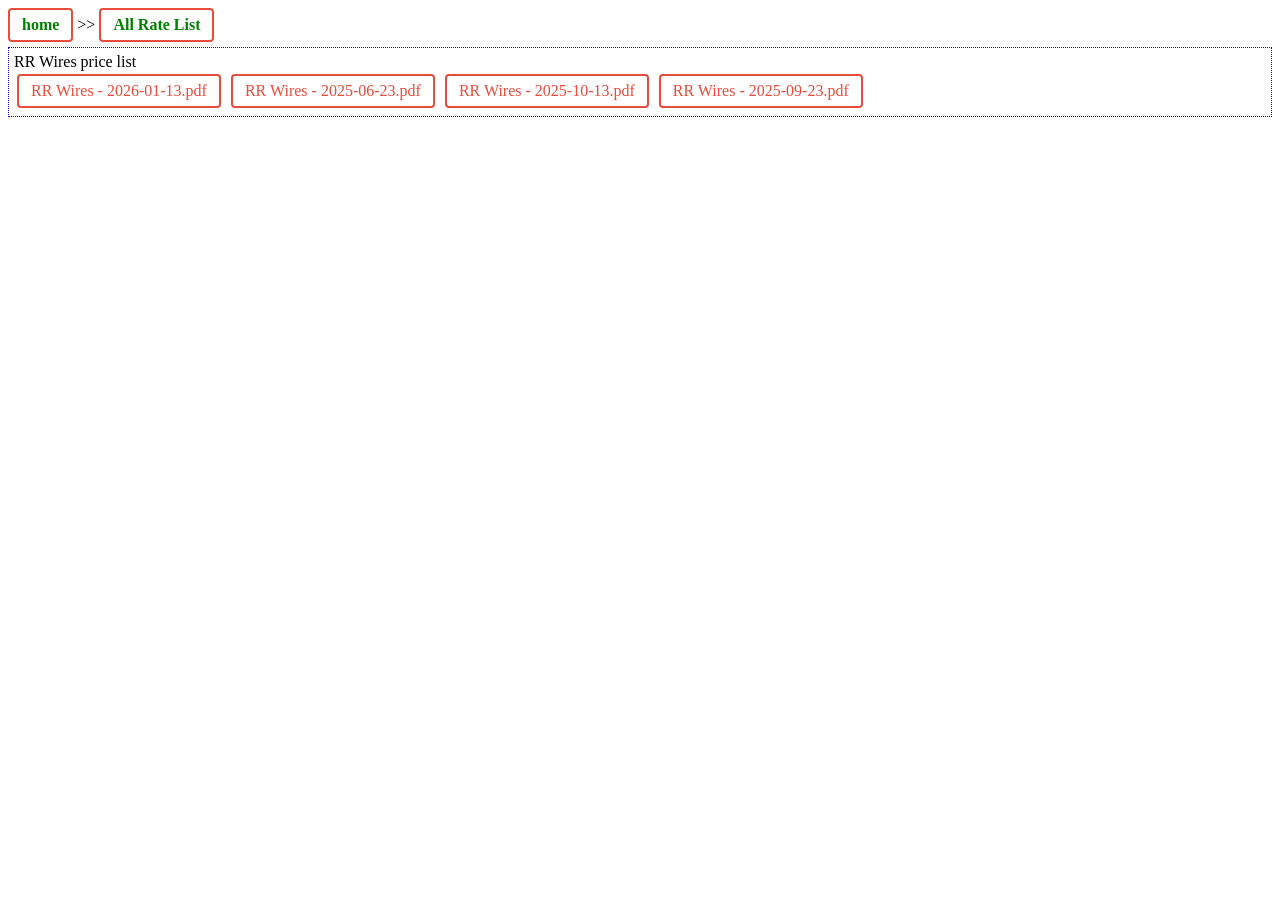
==== ratelists-wires.html @ 53b584e4 "Add files via upload" ====
<html>
<head>
  <title>Rate List - Wires</title>
  <link rel="stylesheet" href="comman-style.css">
</head>
  <body>
    <a class="navig-a" href="index.html">home</a>
		>> <a class="navig-a" href="ratelists.html" >All Rate List</a>

    <div class="card">
	<div class="card-header"> RR Wires price list </div>
	<div class="card-data"> 
		<a class="gdrive-file" href="https://drive.google.com/file/d/1wxP8mu70ZQMP7M3xgHQ1NjwHgCxrr729" >RR Wires - 2026-01-13.pdf</a>
		<a class="gdrive-file" href="https://drive.google.com/file/d/1LUGpYrbEdGHDAaOcAD4ZG0oD8upd-4ZW" >RR Wires - 2025-06-23.pdf</a>
		<a class="gdrive-file" href="https://drive.google.com/file/d/1YF7ztok8cMT7MjnWf1OMneZ2JbV-a-DB" >RR Wires - 2025-10-13.pdf</a>
		<a class="gdrive-file" href="https://drive.google.com/file/d/1T5KImSwTXS9byh_e9l71aOsDqLDTADZW" >RR Wires - 2025-09-23.pdf</a>
		</div>

</div>

  </body>
</html>
---- comman-style.css ----
.home-button, a.navig-a{
  color:red;
  display:inline-block;
}

.home-button:hover, a.navig-a{
  color:green;
  font-weight:bold;
}


a.gdrive-file{
  display:inline-block;
  /padding:3px; 
  margin:3px;
}

x.gdrive-file{
	border:1px dotted blue;
  color:red;
}

x.gdrive-file:hover{
	border:1px solid blue;
  color:green;
  font-weight:bold;
}

div.card:hover{
	background-color:#eeeeee;
}
div.card{
	border:1px dotted blue;
	margin-top:5px;
	padding:5px;
}


/*2. The Text Lift & Glow*/

del01_a {
  color: #2ecc71;
  text-decoration: none;
  display: inline-block; /* Required for transform vertical movement */
  transition: transform 0.3s ease, text-shadow 0.3s ease;
}

/* Move up and add shadow on hover */

del01_a:hover {
  transform: translateY(-3px);
  text-shadow: 0 4px 8px rgba(46, 204, 113, 0.4);
}


/* 1. The Underline Slide (Left to Right) */
del02_a {
  color: #0076ff;
  text-decoration: none;
  position: relative;
  font-weight: bold;
}

/* Create the pseudo-element underline */
del02_a::after {
  content: '';
  position: absolute;
  width: 100%;
  transform: scaleX(0);
  height: 2px;
  bottom: -2px;
  left: 0;
  background-color: #0076ff;
  transform-origin: bottom left;
  transition: transform 0.25s ease-out;
}



/*
3. The Background Grow (Button Effect)This transforms a standard text link into a solid, rounded button upon hover.css
*/
a {
  color: #e74c3c;
  text-decoration: none;
  padding: 6px 12px;
  border-radius: 4px;
  border: 2px solid #e74c3c;
  transition: background-color 2s ease, color 0.2s ease;
}

/* Invert colors on hover */
a:hover {
  background-color: #e74c3c;
  color: #ffffff;
}
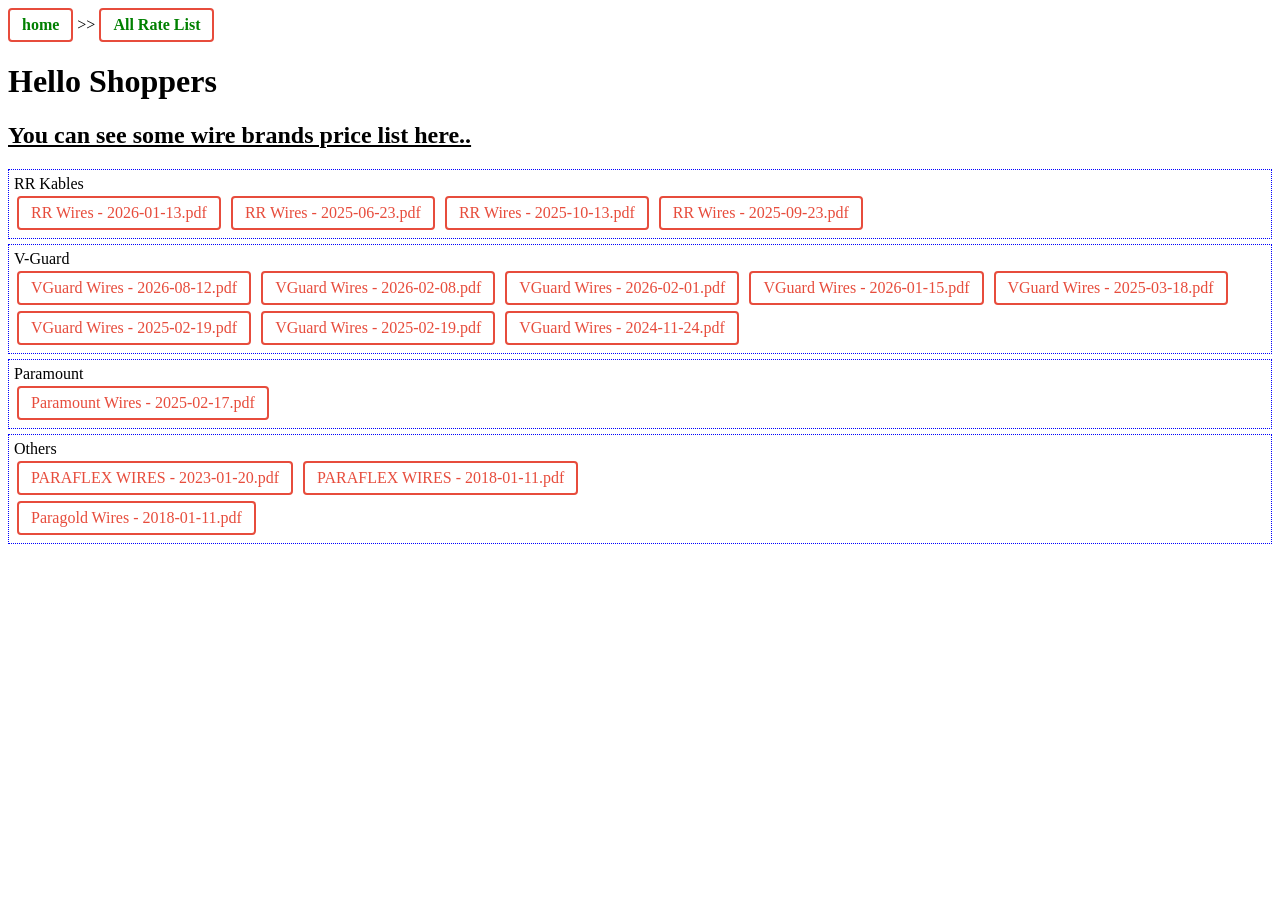
==== commit d9cf66b6: "Add files via upload" ====
--- a/ratelists-wires.html
+++ b/ratelists-wires.html
@@ -6,17 +6,60 @@
   <body>
     <a class="navig-a" href="index.html">home</a>
 		>> <a class="navig-a" href="ratelists.html" >All Rate List</a>
+		
+		<h1>Hello Shoppers</h1>
+		<h2><U>You can see some wire brands price list here..</U></h2>
 
     <div class="card">
-	<div class="card-header"> RR Wires price list </div>
+	<div class="card-header"> RR Kables</div>
 	<div class="card-data"> 
 		<a class="gdrive-file" href="https://drive.google.com/file/d/1wxP8mu70ZQMP7M3xgHQ1NjwHgCxrr729" >RR Wires - 2026-01-13.pdf</a>
 		<a class="gdrive-file" href="https://drive.google.com/file/d/1LUGpYrbEdGHDAaOcAD4ZG0oD8upd-4ZW" >RR Wires - 2025-06-23.pdf</a>
 		<a class="gdrive-file" href="https://drive.google.com/file/d/1YF7ztok8cMT7MjnWf1OMneZ2JbV-a-DB" >RR Wires - 2025-10-13.pdf</a>
 		<a class="gdrive-file" href="https://drive.google.com/file/d/1T5KImSwTXS9byh_e9l71aOsDqLDTADZW" >RR Wires - 2025-09-23.pdf</a>
 		</div>
+	</div>
 
-</div>
+    <div class="card">
+	<div class="card-header"> V-Guard </div>
+	<div class="card-data"> 
+		<a class="gdrive-file" href="https://drive.google.com/file/d/1CpEDqYt5F35kx4i3j4NNV9pkX8waIt9-" >VGuard Wires - 2026-08-12.pdf</a>
+		<a class="gdrive-file" href="https://drive.google.com/file/d/1DtTFTyggT7In3VpAXmR_McbOQt19Xzdf" >VGuard Wires - 2026-02-08.pdf</a>
+		<a class="gdrive-file" href="https://drive.google.com/file/d/10f2HKwdD6rPVAVQQOBFHGgBr5ZtjscDq" >VGuard Wires - 2026-02-01.pdf</a>
+		<a class="gdrive-file" href="https://drive.google.com/file/d/1X5ekpNgLOeOddiAZqPCpBZFtoV67KXJM" >VGuard Wires - 2026-01-15.pdf</a>
+		<a class="gdrive-file" href="https://drive.google.com/file/d/1_ba1-sLc2mr-e8nWqFsiU3OuICjQjhC-" >VGuard Wires - 2025-03-18.pdf</a>
+		<a class="gdrive-file" href="https://drive.google.com/file/d/1X4LYEB7jc6qiF-GA5I-M9LWApeFXtqNt" >VGuard Wires - 2025-02-19.pdf</a>
+		<a class="gdrive-file" href="https://drive.google.com/file/d/19lYpoYk2PCneO0YuFx99y2ypzBzwVKO3" >VGuard Wires - 2025-02-19.pdf</a>
+		<a class="gdrive-file" href="https://drive.google.com/file/d/1sJ29GkpKItlawTGMVfEQCuNNDXb-CDmJ" >VGuard Wires - 2024-11-24.pdf</a>
+	</div>
+	</div>
 
+    <div class="card">
+	<div class="card-header"> Paramount</div>
+	<div class="card-data"> 
+		<a class="gdrive-file" href="https://drive.google.com/file/d/1oJ800JxzRI7ZHelGgAy8svqzslkqrGLn" >Paramount Wires - 2025-02-17.pdf</a>
+	</div>
+	</div>
+
+    <div class="card">
+	<div class="card-header"> Others</div>
+	<div class="card-data"> 
+		<a class="gdrive-file" href="https://drive.google.com/file/d/1SSmuqxxAEoGNRVyILaU0JkxV9rI6d5AD" >PARAFLEX WIRES - 2023-01-20.pdf</a>
+		<a class="gdrive-file" href="https://drive.google.com/file/d/1i-s7HpZYGneWnjWt4Di8-y0Kuhu_qZQD" >PARAFLEX WIRES - 2018-01-11.pdf</a>
+		<br/>
+		<a class="gdrive-file" href="https://drive.google.com/file/d/1AgzWIxrNClPkPGEUEsdPmcpJgg6571cP" >Paragold Wires - 2018-01-11.pdf</a>
+	</div>
+	</div>
+
+
+
+<!-- 
+    <div class="card">
+	<div class="card-header"> </div>
+	<div class="card-data"> 
+		</div>
+	</div>
+
+-->
   </body>
 </html>
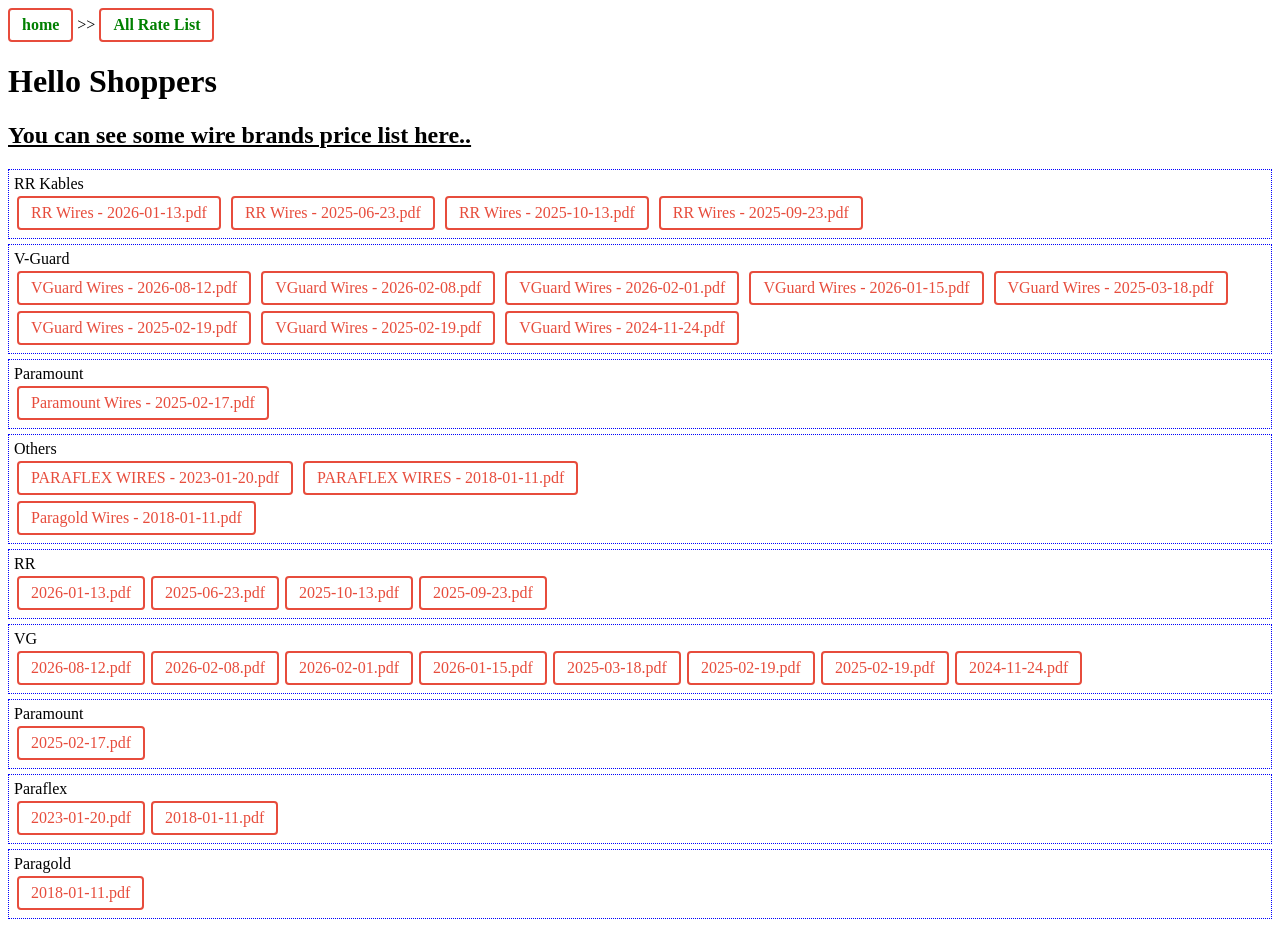
==== commit d053144a: "Update ratelists-wires.html" ====
--- a/ratelists-wires.html
+++ b/ratelists-wires.html
@@ -2,6 +2,7 @@
 <head>
   <title>Rate List - Wires</title>
   <link rel="stylesheet" href="comman-style.css">
+	<script src="wires-pl.js"></script>
 </head>
   <body>
     <a class="navig-a" href="index.html">home</a>
@@ -53,13 +54,8 @@
 
 
 
-<!-- 
-    <div class="card">
-	<div class="card-header"> </div>
-	<div class="card-data"> 
-		</div>
-	</div>
-
--->
+ <div id="output">ASD</div>
+		<script>document.getElementById("output").innerHTML=wirePriceHTML();</script>
+	  
   </body>
 </html>
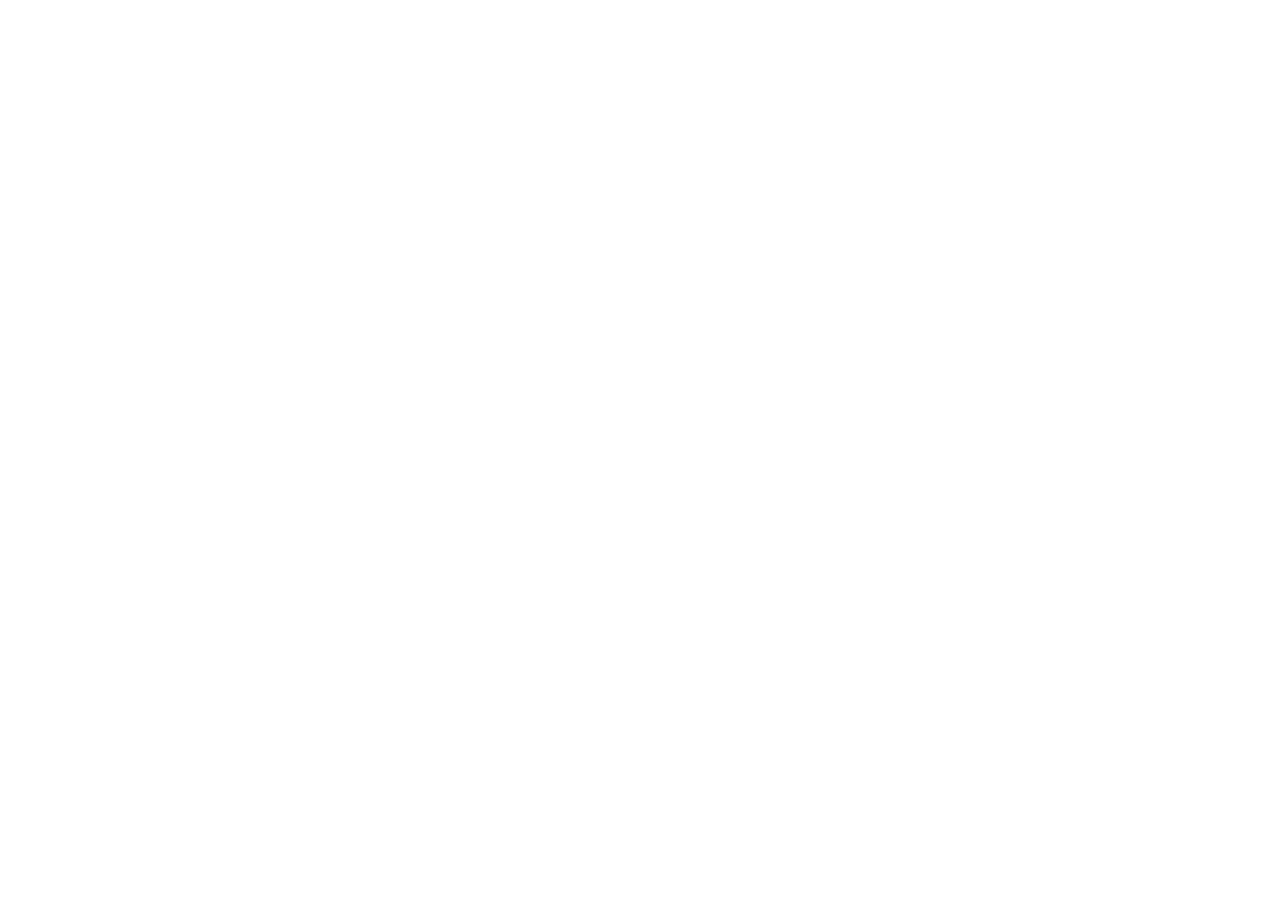
==== commit 25704382: "Update ratelists-wires.html" ====
--- a/ratelists-wires.html
+++ b/ratelists-wires.html
@@ -1,61 +1,15 @@
 <html>
 <head>
-  <title>Rate List - Wires</title>
-  <link rel="stylesheet" href="comman-style.css">
-	<script src="wires-pl.js"></script>
+	<title>Rate List - Wires</title>
+	<link rel="stylesheet" href="comman-style.css"/>
+	<script src="wires-pl.js"/>
 </head>
   <body>
     <a class="navig-a" href="index.html">home</a>
 		>> <a class="navig-a" href="ratelists.html" >All Rate List</a>
-		
 		<h1>Hello Shoppers</h1>
 		<h2><U>You can see some wire brands price list here..</U></h2>
-
-    <div class="card">
-	<div class="card-header"> RR Kables</div>
-	<div class="card-data"> 
-		<a class="gdrive-file" href="https://drive.google.com/file/d/1wxP8mu70ZQMP7M3xgHQ1NjwHgCxrr729" >RR Wires - 2026-01-13.pdf</a>
-		<a class="gdrive-file" href="https://drive.google.com/file/d/1LUGpYrbEdGHDAaOcAD4ZG0oD8upd-4ZW" >RR Wires - 2025-06-23.pdf</a>
-		<a class="gdrive-file" href="https://drive.google.com/file/d/1YF7ztok8cMT7MjnWf1OMneZ2JbV-a-DB" >RR Wires - 2025-10-13.pdf</a>
-		<a class="gdrive-file" href="https://drive.google.com/file/d/1T5KImSwTXS9byh_e9l71aOsDqLDTADZW" >RR Wires - 2025-09-23.pdf</a>
-		</div>
-	</div>
-
-    <div class="card">
-	<div class="card-header"> V-Guard </div>
-	<div class="card-data"> 
-		<a class="gdrive-file" href="https://drive.google.com/file/d/1CpEDqYt5F35kx4i3j4NNV9pkX8waIt9-" >VGuard Wires - 2026-08-12.pdf</a>
-		<a class="gdrive-file" href="https://drive.google.com/file/d/1DtTFTyggT7In3VpAXmR_McbOQt19Xzdf" >VGuard Wires - 2026-02-08.pdf</a>
-		<a class="gdrive-file" href="https://drive.google.com/file/d/10f2HKwdD6rPVAVQQOBFHGgBr5ZtjscDq" >VGuard Wires - 2026-02-01.pdf</a>
-		<a class="gdrive-file" href="https://drive.google.com/file/d/1X5ekpNgLOeOddiAZqPCpBZFtoV67KXJM" >VGuard Wires - 2026-01-15.pdf</a>
-		<a class="gdrive-file" href="https://drive.google.com/file/d/1_ba1-sLc2mr-e8nWqFsiU3OuICjQjhC-" >VGuard Wires - 2025-03-18.pdf</a>
-		<a class="gdrive-file" href="https://drive.google.com/file/d/1X4LYEB7jc6qiF-GA5I-M9LWApeFXtqNt" >VGuard Wires - 2025-02-19.pdf</a>
-		<a class="gdrive-file" href="https://drive.google.com/file/d/19lYpoYk2PCneO0YuFx99y2ypzBzwVKO3" >VGuard Wires - 2025-02-19.pdf</a>
-		<a class="gdrive-file" href="https://drive.google.com/file/d/1sJ29GkpKItlawTGMVfEQCuNNDXb-CDmJ" >VGuard Wires - 2024-11-24.pdf</a>
-	</div>
-	</div>
-
-    <div class="card">
-	<div class="card-header"> Paramount</div>
-	<div class="card-data"> 
-		<a class="gdrive-file" href="https://drive.google.com/file/d/1oJ800JxzRI7ZHelGgAy8svqzslkqrGLn" >Paramount Wires - 2025-02-17.pdf</a>
-	</div>
-	</div>
-
-    <div class="card">
-	<div class="card-header"> Others</div>
-	<div class="card-data"> 
-		<a class="gdrive-file" href="https://drive.google.com/file/d/1SSmuqxxAEoGNRVyILaU0JkxV9rI6d5AD" >PARAFLEX WIRES - 2023-01-20.pdf</a>
-		<a class="gdrive-file" href="https://drive.google.com/file/d/1i-s7HpZYGneWnjWt4Di8-y0Kuhu_qZQD" >PARAFLEX WIRES - 2018-01-11.pdf</a>
-		<br/>
-		<a class="gdrive-file" href="https://drive.google.com/file/d/1AgzWIxrNClPkPGEUEsdPmcpJgg6571cP" >Paragold Wires - 2018-01-11.pdf</a>
-	</div>
-	</div>
-
-
-
- <div id="output">ASD</div>
+		<div id="output">ASD</div>
 		<script>document.getElementById("output").innerHTML=wirePriceHTML();</script>
-	  
   </body>
 </html>
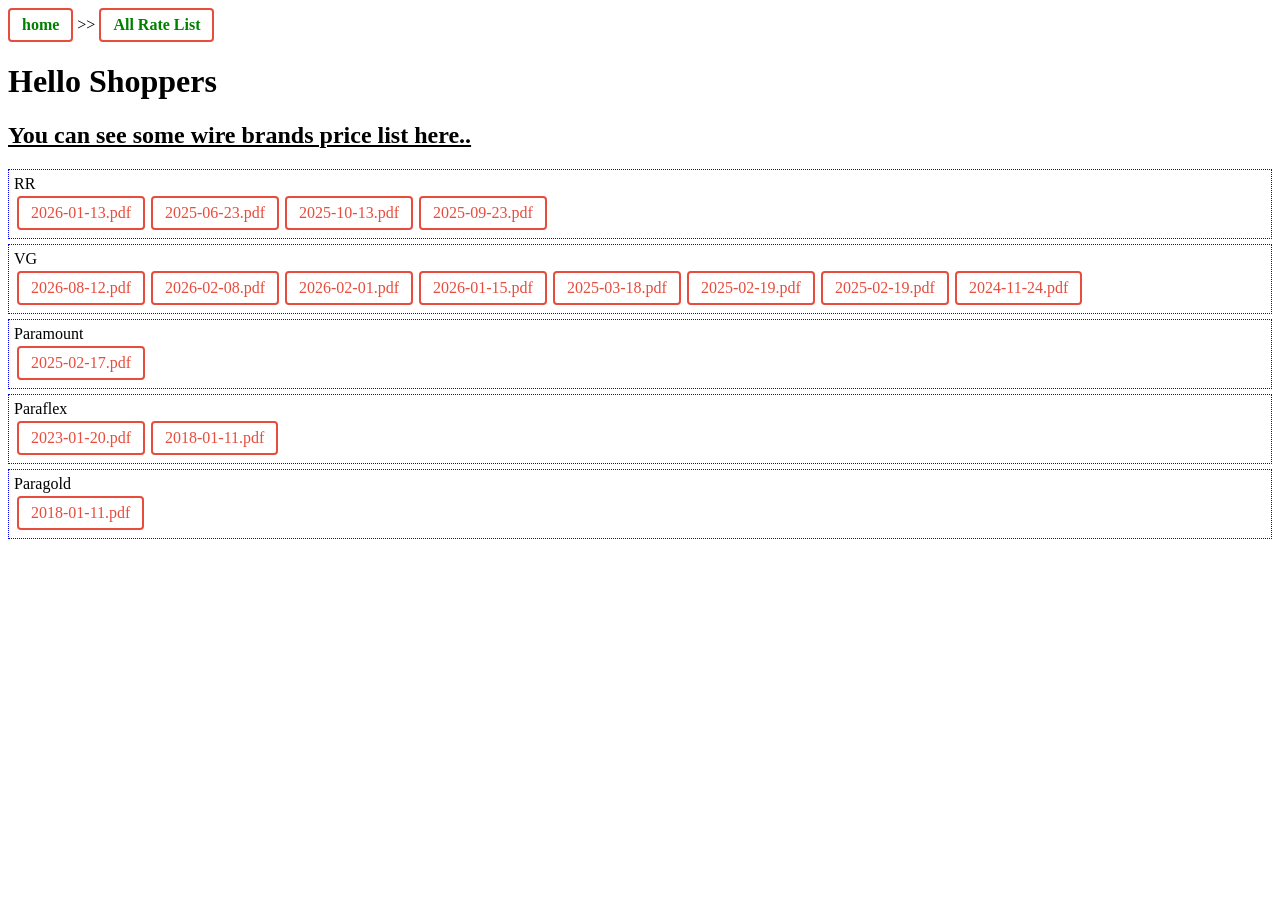
==== commit 54a6650e: "Update ratelists-wires.html" ====
--- a/ratelists-wires.html
+++ b/ratelists-wires.html
@@ -2,7 +2,7 @@
 <head>
 	<title>Rate List - Wires</title>
 	<link rel="stylesheet" href="comman-style.css"/>
-	<script src="wires-pl.js"/>
+	<script src="wires-pl.js"> </script>
 </head>
   <body>
     <a class="navig-a" href="index.html">home</a>
